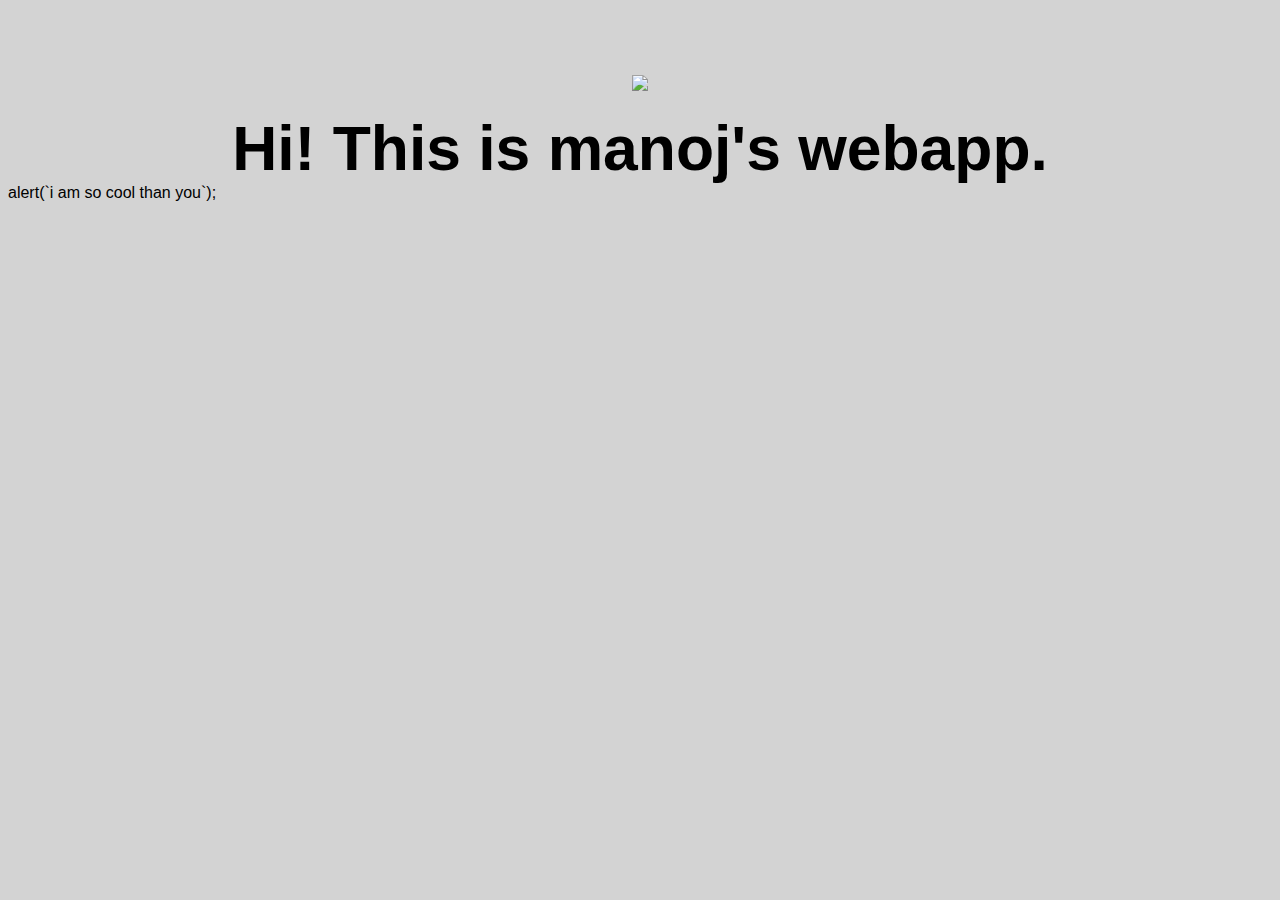
==== ui/index.html @ 92973672 "[imad-console] Updates ui/index.html" ====
<!doctype html>
<html>
    <head>
        <link href="/ui/style.css" rel="stylesheet" />
    </head>
    <body>
        <div class="center">
            <img src="/ui/madi.png" class="img-medium"/>
        </div>
        <br>
        <div class="center text-big bold">
            Hi! This is  manoj's  webapp.
            
            
            
        </div>
        <sript>
            alert(`i am so cool than you`);
        </sript>
        <script type="text/javascript" src="/ui/main.js">
        </script>
    </body>
</html>
---- ui/style.css ----
body {
    font-family: sans-serif;
    background-color: lightgrey;
    margin-top: 75px;
}

.center {
    text-align: center;
}

.text-big {
    font-size: 390%;
}

.bold {
    font-weight: bold;
}

.img-medium {
    height: 200px;
}
  
  
  
.some{
    
    max-width: 900px;
    margin: 0 auto ;
    color:blue;
    font-family: verdana;
    padding-right: 10px;
    padding-left: 10px;
    
        
    }
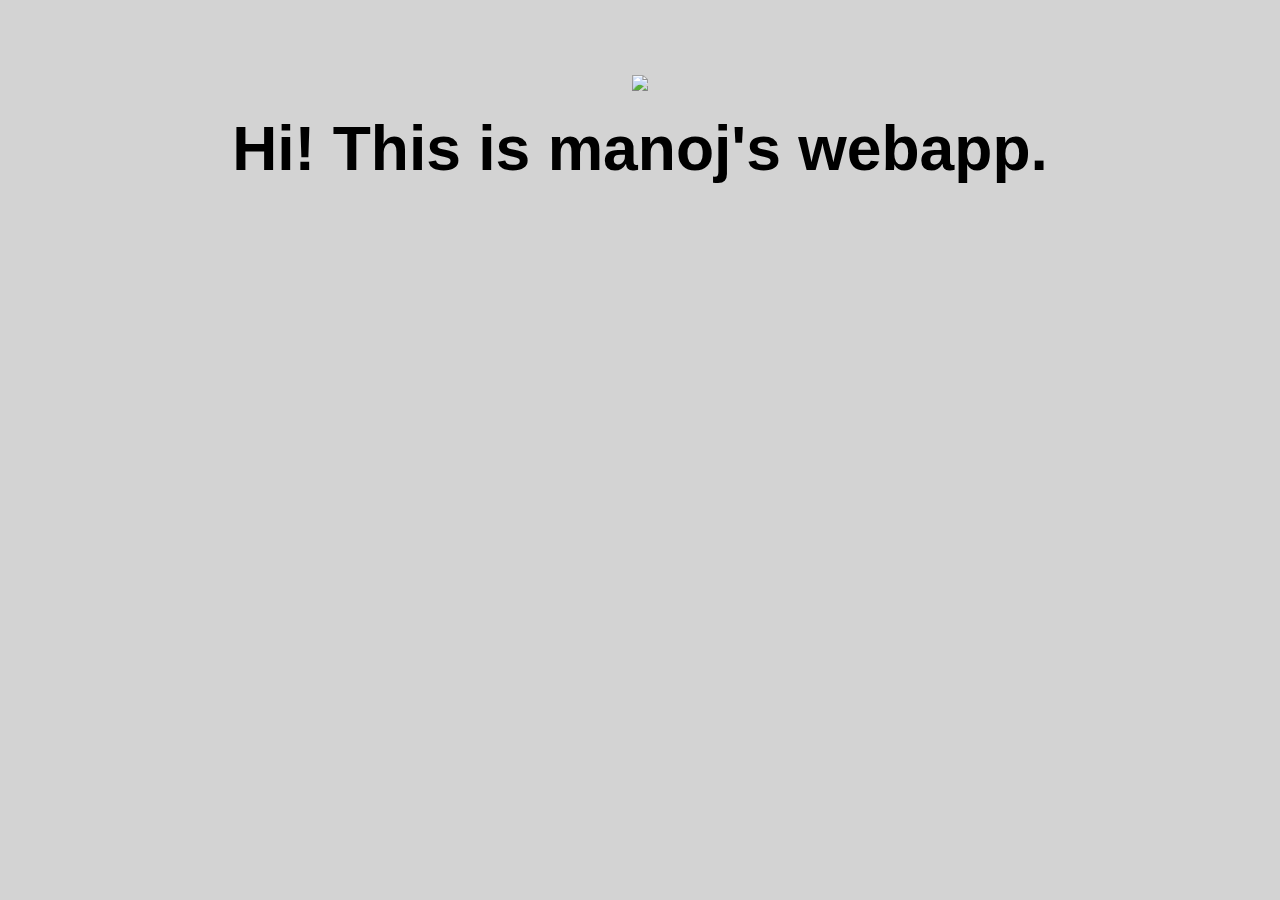
==== commit c73e12c4: "[imad-console] Updates ui/index.html" ====
--- a/ui/index.html
+++ b/ui/index.html
@@ -14,9 +14,9 @@
             
             
         </div>
-        <sript>
+        <script>
             alert(`i am so cool than you`);
-        </sript>
+        </script>
         <script type="text/javascript" src="/ui/main.js">
         </script>
     </body>
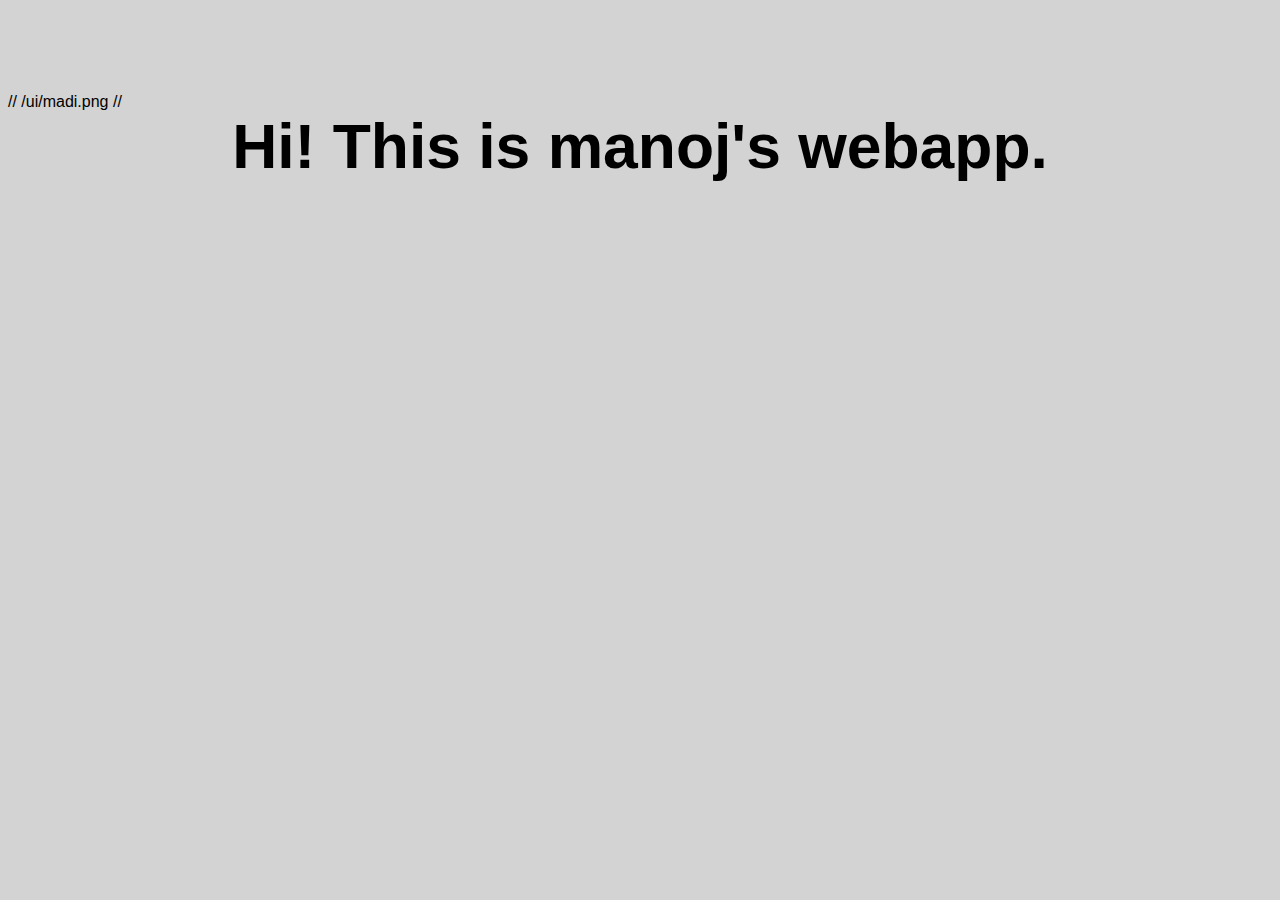
==== commit a2709be4: "[imad-console] Updates ui/index.html" ====
--- a/ui/index.html
+++ b/ui/index.html
@@ -5,8 +5,9 @@
     </head>
     <body>
         <div class="center">
-            <img src="/ui/madi.png" class="img-medium"/>
-        </div>
+            <img src="" class="img-medium"/>
+        </div> 
+        // /ui/madi.png //
         <br>
         <div class="center text-big bold">
             Hi! This is  manoj's  webapp.
@@ -14,9 +15,7 @@
             
             
         </div>
-        <script>
-            alert(`i am so cool than you`);
-        </script>
+        
         <script type="text/javascript" src="/ui/main.js">
         </script>
     </body>
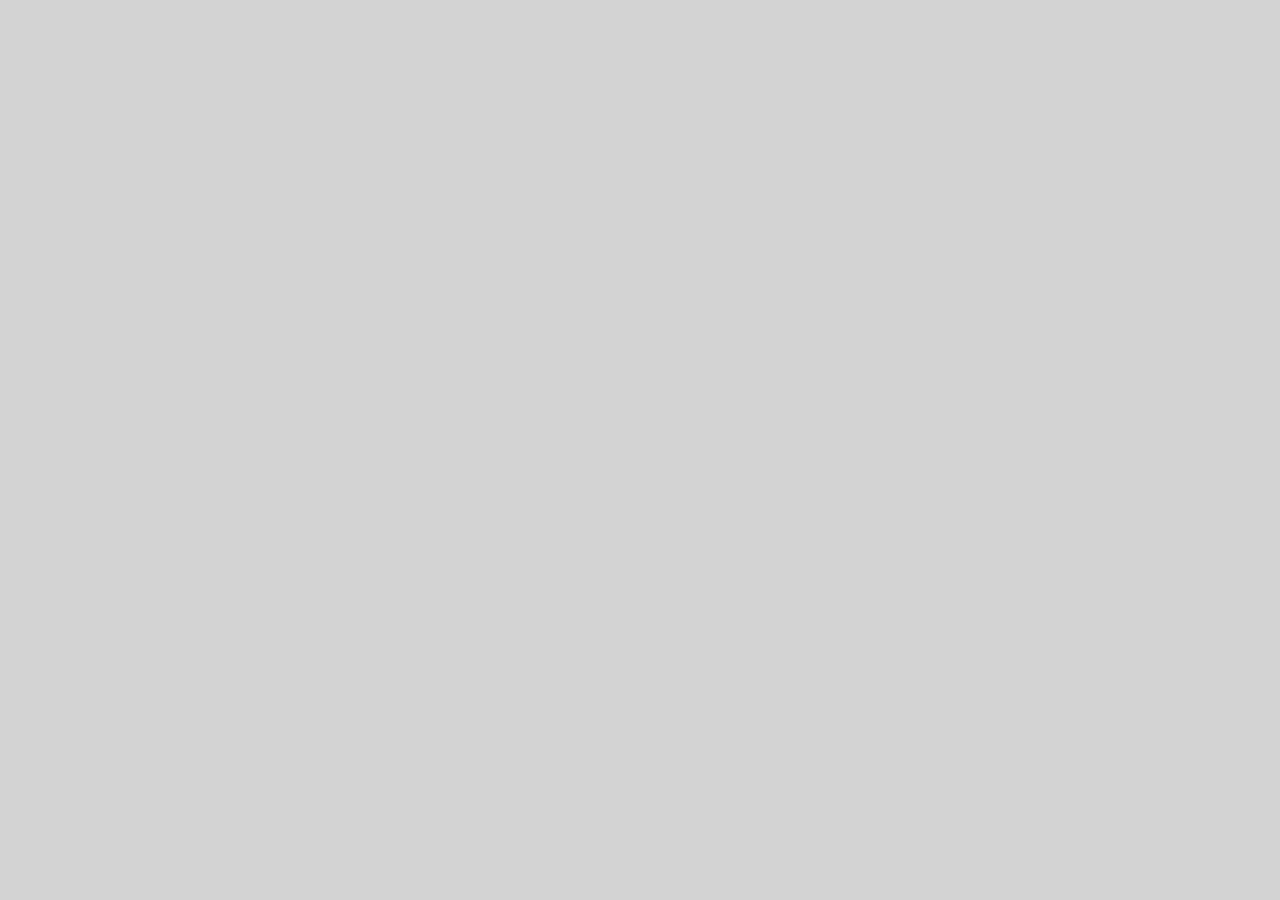
==== commit 4a867e6b: "[imad-console] Updates ui/index.html" ====
--- a/ui/index.html
+++ b/ui/index.html
@@ -7,7 +7,7 @@
         <div class="center">
             <img src="" class="img-medium"/>
         </div> 
-        // /ui/madi.png //
+        <!-- /ui/madi.png >
         <br>
         <div class="center text-big bold">
             Hi! This is  manoj's  webapp.
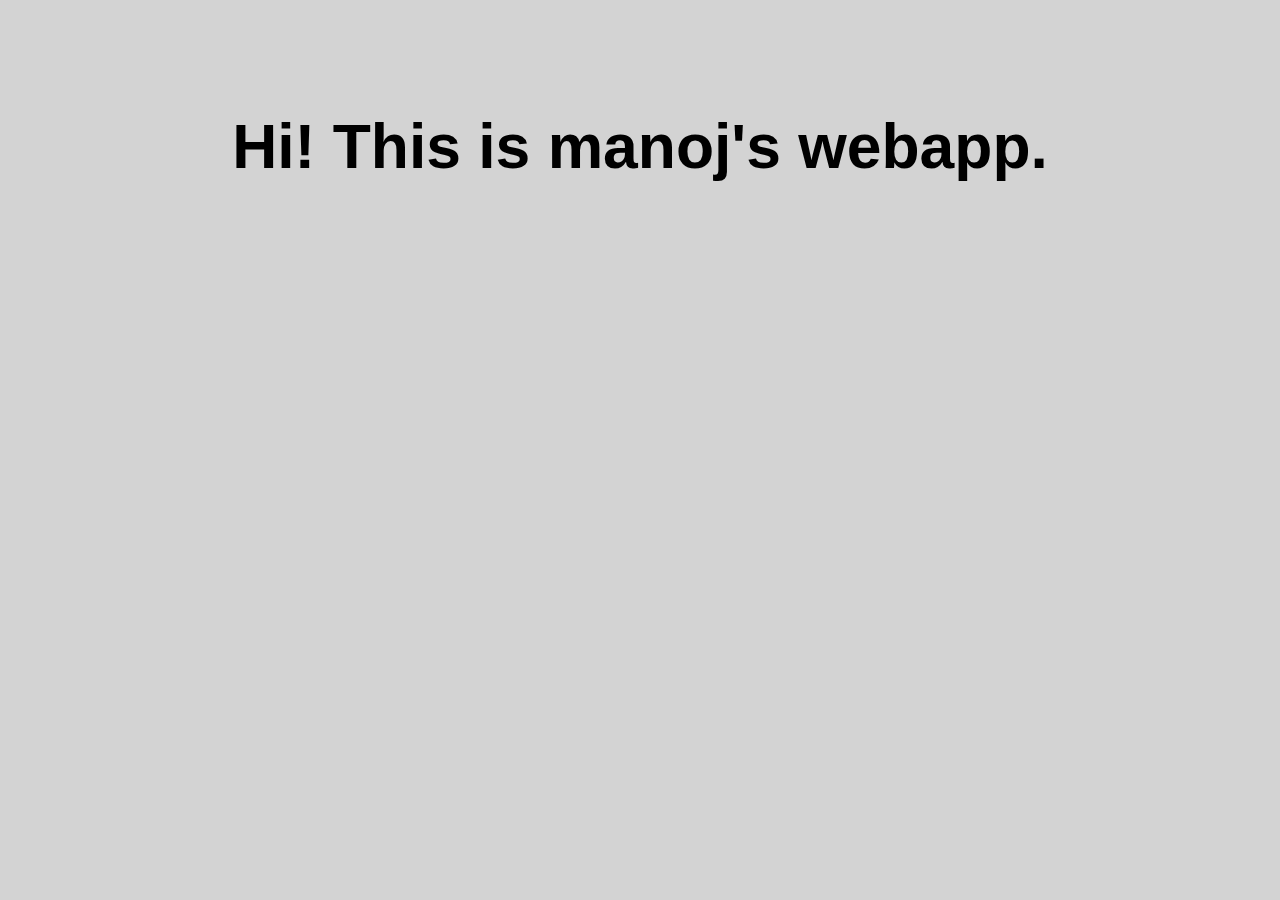
==== commit 4bf66a56: "[imad-console] Updates ui/index.html" ====
--- a/ui/index.html
+++ b/ui/index.html
@@ -7,7 +7,7 @@
         <div class="center">
             <img src="" class="img-medium"/>
         </div> 
-        <!-- /ui/madi.png >
+        <!-- /ui/madi.png -->
         <br>
         <div class="center text-big bold">
             Hi! This is  manoj's  webapp.
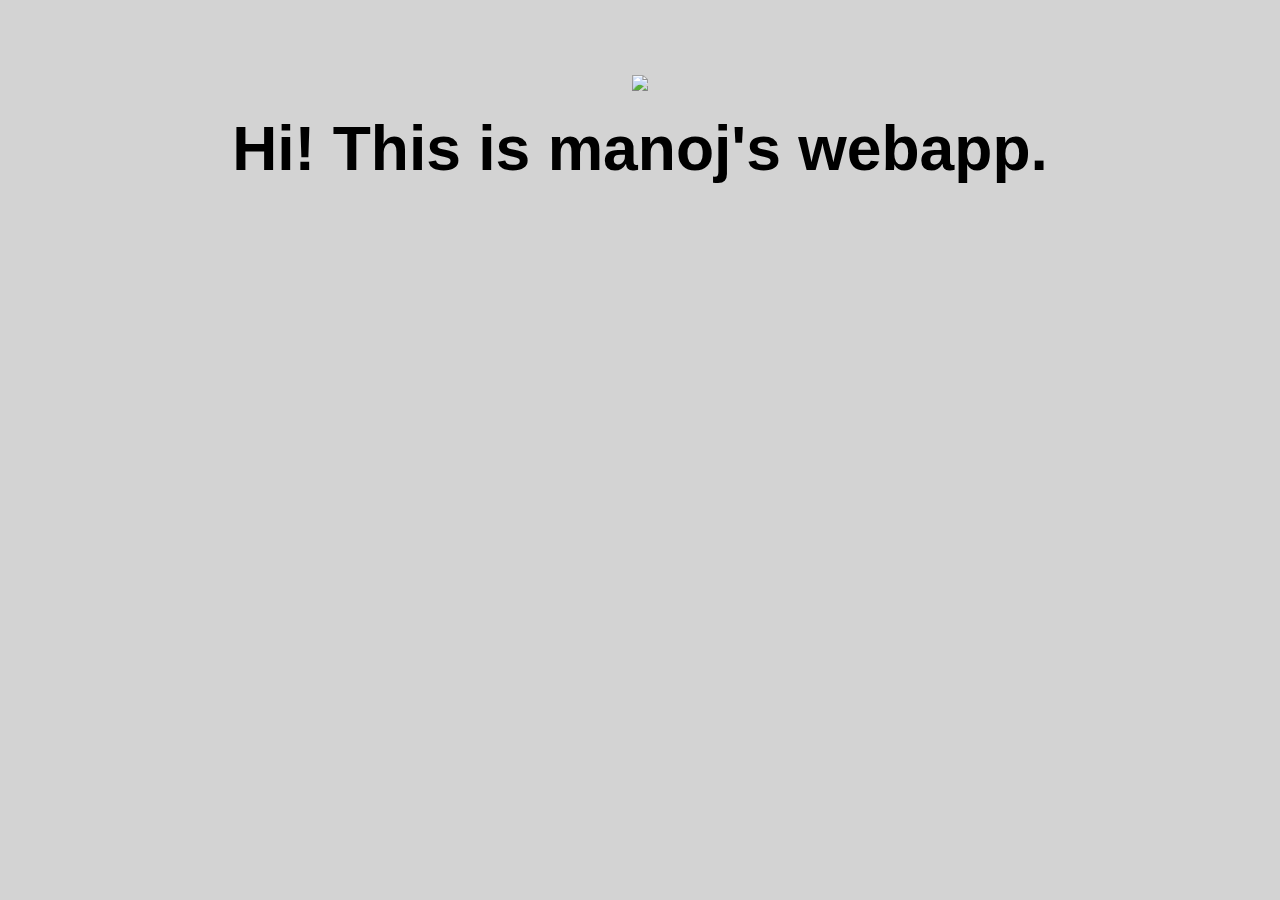
==== commit b6f00186: "[imad-console] Updates ui/index.html" ====
--- a/ui/index.html
+++ b/ui/index.html
@@ -5,7 +5,7 @@
     </head>
     <body>
         <div class="center">
-            <img src="" class="img-medium"/>
+            <img src="https://vignette.wikia.nocookie.net/cartoons/images/9/93/Kick_buttowski.png/revision/latest?cb=20130317040312" class="img-medium"/>
         </div> 
         <!-- /ui/madi.png -->
         <br>
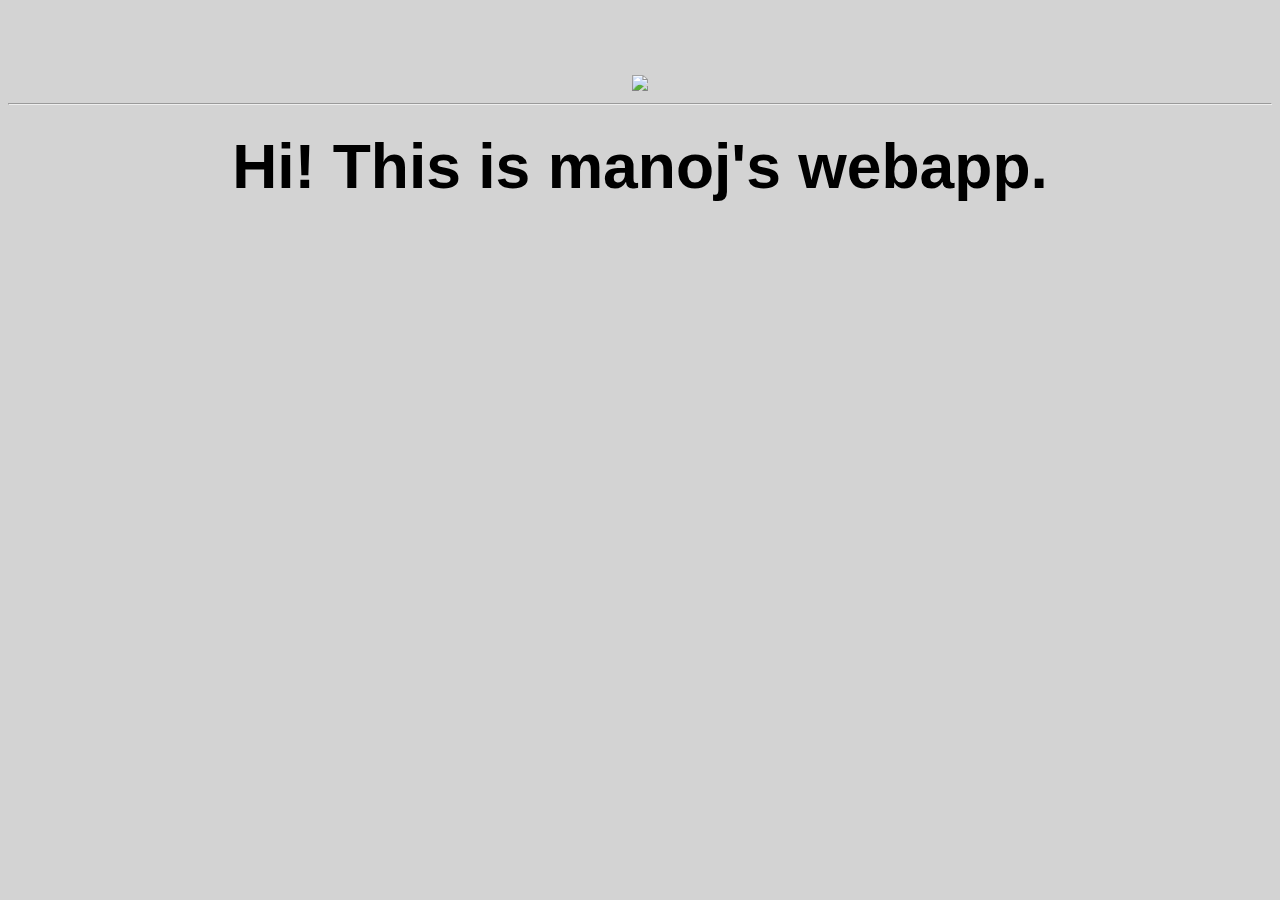
==== commit 1bbb24e4: "[imad-console] Updates ui/index.html" ====
--- a/ui/index.html
+++ b/ui/index.html
@@ -5,8 +5,10 @@
     </head>
     <body>
         <div class="center">
-            <img src="https://vignette.wikia.nocookie.net/cartoons/images/9/93/Kick_buttowski.png/revision/latest?cb=20130317040312" class="img-medium"/>
+            <img id="image" src="https://vignette.wikia.nocookie.net/cartoons/images/9/93/Kick_buttowski.png/revision/latest?cb=20130317040312" class="img-medium"/>
         </div> 
+        <hr/>
+        
         <!-- /ui/madi.png -->
         <br>
         <div class="center text-big bold">
